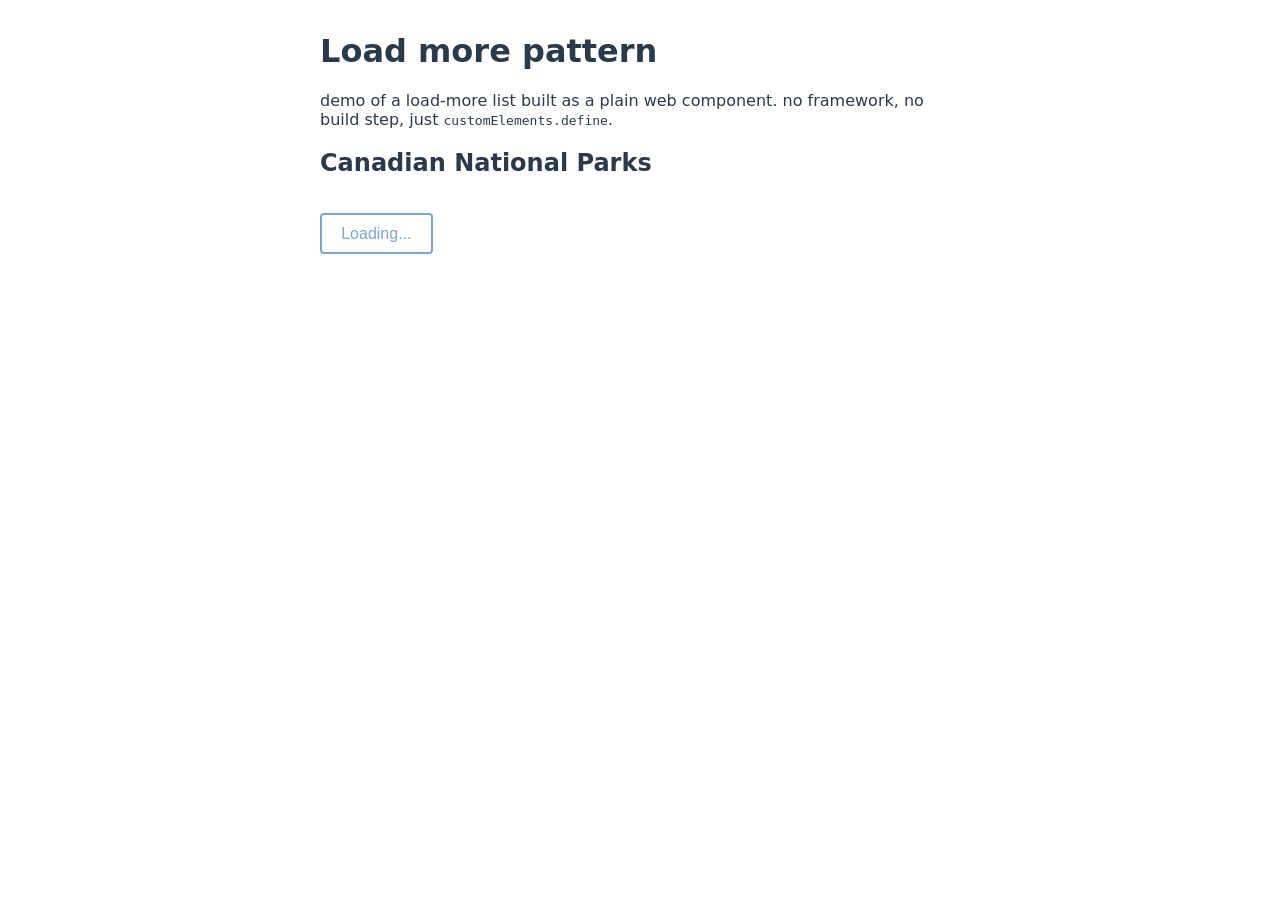
==== accessible-load-more-pattern/inaccessible-load-more-pattern.html @ 6f5c8a97 "feat: add accessible load more pattern" ====
<!DOCTYPE html>
<html lang="en">
<head>
<meta charset="UTF-8">
<title>Load more pattern | WCAG Made Simple</title>
<link rel="stylesheet" href="./css/main.css">
</head>
<body>

<h1>Load more pattern</h1>
<p>demo of a load-more list built as a plain web component. no framework, no build step, just <code>customElements.define</code>.</p>

<h2 id="parksHeading">Canadian National Parks</h2>
<load-more-list batch-size="5"></load-more-list>

<!-- import parks data -->
<script src="./data/parks-data.js"></script>

<script>
/**
 * <result-entry> - A single result.
 */
class ResultEntry extends HTMLElement {
  static get observedAttributes() {
    return ['label', 'href', 'result-position', 'results-total', 'description', 'province'];
  }

  connectedCallback() {
    this.render();
  }

  attributeChangedCallback() {
    if (this.isConnected) this.render();
  }

  render() {
    this.replaceChildren();

    // Map component props to vars
    const label = this.getAttribute('label') || '';
    const href = this.getAttribute('href') || '#';
    const description = this.getAttribute('description') || '';
    const province = this.getAttribute('province') || '';

    const heading = document.createElement('h3');
    heading.className = 'result-title';
    const link = document.createElement('a');
    link.href = href;
    link.textContent = label;
    heading.appendChild(link);
    this.appendChild(heading);

    if (description) {
      const desc = document.createElement('p');
      desc.className = 'result-description';
      desc.textContent = description;
      this.appendChild(desc);
    }

    if (province) {
      const badge = document.createElement('span');
      badge.className = 'result-province';
      badge.innerHTML = province;
      this.appendChild(badge);
    }
  }
}

customElements.define('result-entry', ResultEntry);

/**
 * <load-more-list> - fetches and displays results.
 */
class LoadMoreList extends HTMLElement {
  // used whenever batch-size is absent, unparseable, or not a positive integer
  static DEFAULT_BATCH_SIZE = 10;

  constructor() {
    super();
    // unknown until the first fetch response tells us, since the
    // component is the one doing the fetching, not the caller
    this.total = null;
    this.accruedResults = 0;
    this.loading = false;
  }

  /**
   * Read live from the attribute, never captured in the constructor - a
   * custom element constructor must not inspect its own attributes,
   * since createElement() runs it against a bare element.
   */
  get batchSize() {
    const parsed = Number.parseInt(this.getAttribute('batch-size'), 10);
    // validate the parse: NaN and 0 both make slice() return nothing, so
    // "Load more" would never advance
    return parsed > 0 ? parsed : LoadMoreList.DEFAULT_BATCH_SIZE;
  }

  // paired with the getter so el.batchSize = 5 reflects to the attribute
  // rather than shadowing the accessor with an own property
  set batchSize(value) {
    this.setAttribute('batch-size', value);
  }

  connectedCallback() {
    this.innerHTML = `
      <ul id="resultsList"></ul>
      <button type="button" class="load-more-button load-more-button--inaccessible" id="loadMoreButton">Load more</button>
    `;

    this.listElement = this.querySelector('ul');
    this.loadMoreButton = this.querySelector('#loadMoreButton');

    this.loadMoreButton.addEventListener('click', () => this.loadMore());

    this.loadMore();
  }

  /**
   * simulate a network call, replace with a real fetch in production.
   * a real paginated endpoint's response body would carry its own total
   * count alongside the page of items, e.g. { items, total }
   */
  fetchBatch() {
    return new Promise((resolve) => {
      setTimeout(() => {
        const total = PARKS_DATA.length;
        const count = Math.min(this.batchSize, total - this.accruedResults);
        const items = PARKS_DATA.slice(this.accruedResults, this.accruedResults + count);
        resolve({ items, total });
      }, 1200);
    });
  }

  async loadMore() {
    /**
     * guard against double-clicks and overshooting the total.
     * total is null until the first fetch resolves, so that check
     * is skipped until there's an actual number to compare against
     */
    if (this.loading || (this.total !== null && this.accruedResults >= this.total)) return;

    this.loading = true;
    this.loadMoreButton.disabled = true;
    this.loadMoreButton.textContent = 'Loading...';

    const { items, total } = await this.fetchBatch();

    if (this.total === null) this.total = total;

    const amountLoaded = items.length;

    const fragment = document.createDocumentFragment();

    items.forEach((park) => {
      const li = document.createElement('li');

      const entry = document.createElement('result-entry');
      entry.setAttribute('label', park.name);
      entry.setAttribute('href', '#');
      entry.setAttribute('description', park.description);
      entry.setAttribute('province', park.province);

      li.appendChild(entry);
      fragment.appendChild(li);
    });
    this.listElement.appendChild(fragment);

    this.accruedResults += amountLoaded;
    this.loading = false;

    if (this.accruedResults >= this.total) {
      this.loadMoreButton.remove();
    } else {
      this.loadMoreButton.disabled = false;
      this.loadMoreButton.textContent = 'Load more';
    }
  }
}

customElements.define('load-more-list', LoadMoreList);
</script>

</body>
</html>
---- accessible-load-more-pattern/css/main.css ----
:root {
    --color-text: #2b3a4a;
    --color-muted: #445;
    --color-primary: #236DA9;
    --color-primary-bg: #e2eaf1;
    --color-border: #e8ecf0;
    --color-error: #c62828;
    /* Border and label of the disabled button. 8.68:1 on white, dark
       enough that the fill below still clears 4.5:1 behind it. Never
       dimmed with opacity - see README, "Disabled state is signalled by
       fill, not opacity". */
    --color-disabled: #3f4d5a;
    /* 1.46:1 against the white page. Anything lighter stops reading as a
       fill and starts reading as an off-white cast. */
    --color-disabled-bg: #ced7e0;
    /* Swapped in only on the disabled button, where a vivid blue clashed
       with the desaturated grey ground. 10.89:1 on white. */
    --color-focus-disabled: #14405f;
    --focus-ring: 3px solid var(--color-primary);
  }

  body {
    font-family: system-ui, sans-serif;
    max-width: 640px;
    margin: 2rem auto;
    padding: 0 1rem;
    color: var(--color-text);
  }

  /* Defined rather than left to the browser default, which differs across
     Chrome, Safari and Firefox. See README, "Every focusable element
     defines its own focus ring". */
  a:focus-visible {
    outline: var(--focus-ring);
    outline-offset: 2px;
  }

  .visually-hidden {
    position: absolute;
    width: 1px;
    height: 1px;
    margin: 0;
    overflow: hidden;
    clip-path: inset(50%);
    white-space: nowrap;
  }

  load-more-list ul {
    list-style: none;
    padding: 0;
  }

  load-more-list li {
    padding: 0.75rem 0;
    border-bottom: 1px solid var(--color-border);
  }

  .load-more-button {
    margin-top: 1rem;
    padding: 0.6rem 1.2rem;
    font-size: 1rem;
    border: 2px solid var(--color-primary);
    background: #fff;
    color: var(--color-primary);
    border-radius: 4px;
    cursor: pointer;
    transition: background-color 0.15s ease, border-color 0.15s ease, color 0.15s ease;
  }

  .load-more-button--error {
    display: block;
    border: 2px solid var(--color-error);
    color: var(--color-error);
  }

  .load-more-button--error:active {
    background: var(--color-error);
    color: var(--color-primary-bg);
  }

  /* Filled and outlined, not dimmed: a grey fill carries the state and a
     darker grey border and label sit on top of it, at 5.96:1. Both values
     are picked together, since darkening one without the other is what
     puts this pair below 4.5:1. */
  .load-more-button[aria-disabled="true"] {
    background: var(--color-disabled-bg);
    border-color: var(--color-disabled);
    color: var(--color-disabled);
    cursor: not-allowed;
  }

  /* 6px, not the 2px used elsewhere, and the offset is load-bearing. It
     puts page white on both edges of the ring, which is what both ring
     colours are measured against. At offset 0 the disabled button's ring
     sits straight on its own border at 1.26:1 and fails 1.4.11, since the
     two are both dark desaturated blues. It also keeps the ring from
     reading as one doubled edge with the button's 2px border. Recheck
     that pair before reducing this. */
  .load-more-button:focus-visible {
    outline: var(--focus-ring);
    outline-offset: 6px;
  }

  /* Wins on specificity over the rule above, so only the colour is
     overridden and width/offset stay defined once. */
  .load-more-button[aria-disabled="true"]:focus-visible {
    outline-color: var(--color-focus-disabled);
  }

  /* inaccessible-load-more-pattern.html only. Carries the two anti-patterns the
     accessible demo exists to replace, so both files can share every
     other button visual and differ on nothing else. */

  /* Hands the focus ring back to the browser. In the wild this bug is an
     omission - nobody writes a rule at all - but these demos share one
     stylesheet, so the inaccessible one has to opt out on purpose. Offset
     reverts too, since the 6px above would otherwise push the native ring
     out with it. */
  .load-more-button--inaccessible:focus-visible {
    outline: revert;
    outline-offset: revert;
  }

  /* The faded-out disabled state, and the mirror of the
     [aria-disabled="true"] rule above. Opacity dims the element whole, so
     the 5.48:1 label and border composite down to 2.54:1 against the page:
     the contrast is destroyed by the same declaration that signals the
     state. The accessible demo carries the state in hue and fill instead
     and holds 5.96:1. See README, "Disabled state is signalled by fill,
     not opacity". */
  .load-more-button--inaccessible:disabled {
    opacity: 0.6;
    cursor: not-allowed;
  }


  .result-title {
    margin: 0 0 0.25rem;
    font-size: 1.05rem;
  }

  .result-title a {
    color: var(--color-primary);
  }

  .result-description {
    margin: 0 0 0.4rem;
    font-size: 0.9rem;
    color: var(--color-muted);
  }

  .result-province {
    display: inline-block;
    font-size: 0.75rem;
    font-weight: 600;
    text-transform: uppercase;
    letter-spacing: 0.03em;
    color: var(--color-primary);
    background: var(--color-primary-bg);
    padding: 0.15rem 0.5rem;
    border-radius: 3px;
  }

  .error-message {
    color: var(--color-error);
    font-weight: bold;
  }

  /*
   * The !important declarations are to ensure proper override of the 
   * .visually-hidden styles which are also applied to this element.
   */
  .batch-marker:focus-visible {
    position: static !important;
    width: auto !important;
    height: auto !important;
    overflow: visible !important;
    clip-path: none !important;
    white-space: normal !important;
    padding: 0.5rem 0 !important;
    margin-bottom: 0.5rem !important;
    outline: var(--focus-ring);
    outline-offset: 2px;
  }
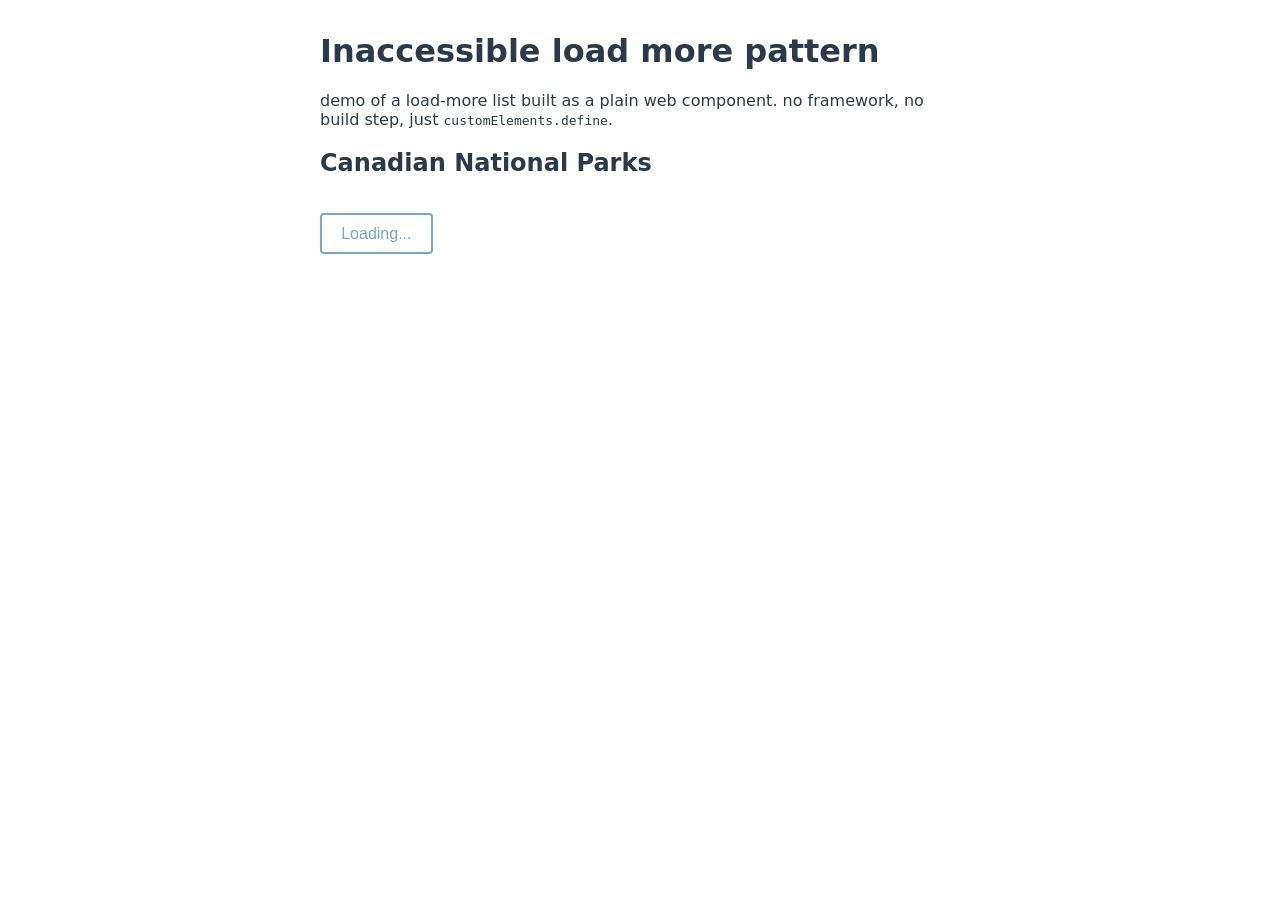
==== commit dba31688: "chore: update readme with youtube video link, add aria-posinset and aria-setsize example for compari" ====
--- a/accessible-load-more-pattern/inaccessible-load-more-pattern.html
+++ b/accessible-load-more-pattern/inaccessible-load-more-pattern.html
@@ -2,12 +2,12 @@
 <html lang="en">
 <head>
 <meta charset="UTF-8">
-<title>Load more pattern | WCAG Made Simple</title>
+<title>Inaccessible load more pattern | WCAG Made Simple</title>
 <link rel="stylesheet" href="./css/main.css">
 </head>
 <body>
 
-<h1>Load more pattern</h1>
+<h1>Inaccessible load more pattern</h1>
 <p>demo of a load-more list built as a plain web component. no framework, no build step, just <code>customElements.define</code>.</p>
 
 <h2 id="parksHeading">Canadian National Parks</h2>
